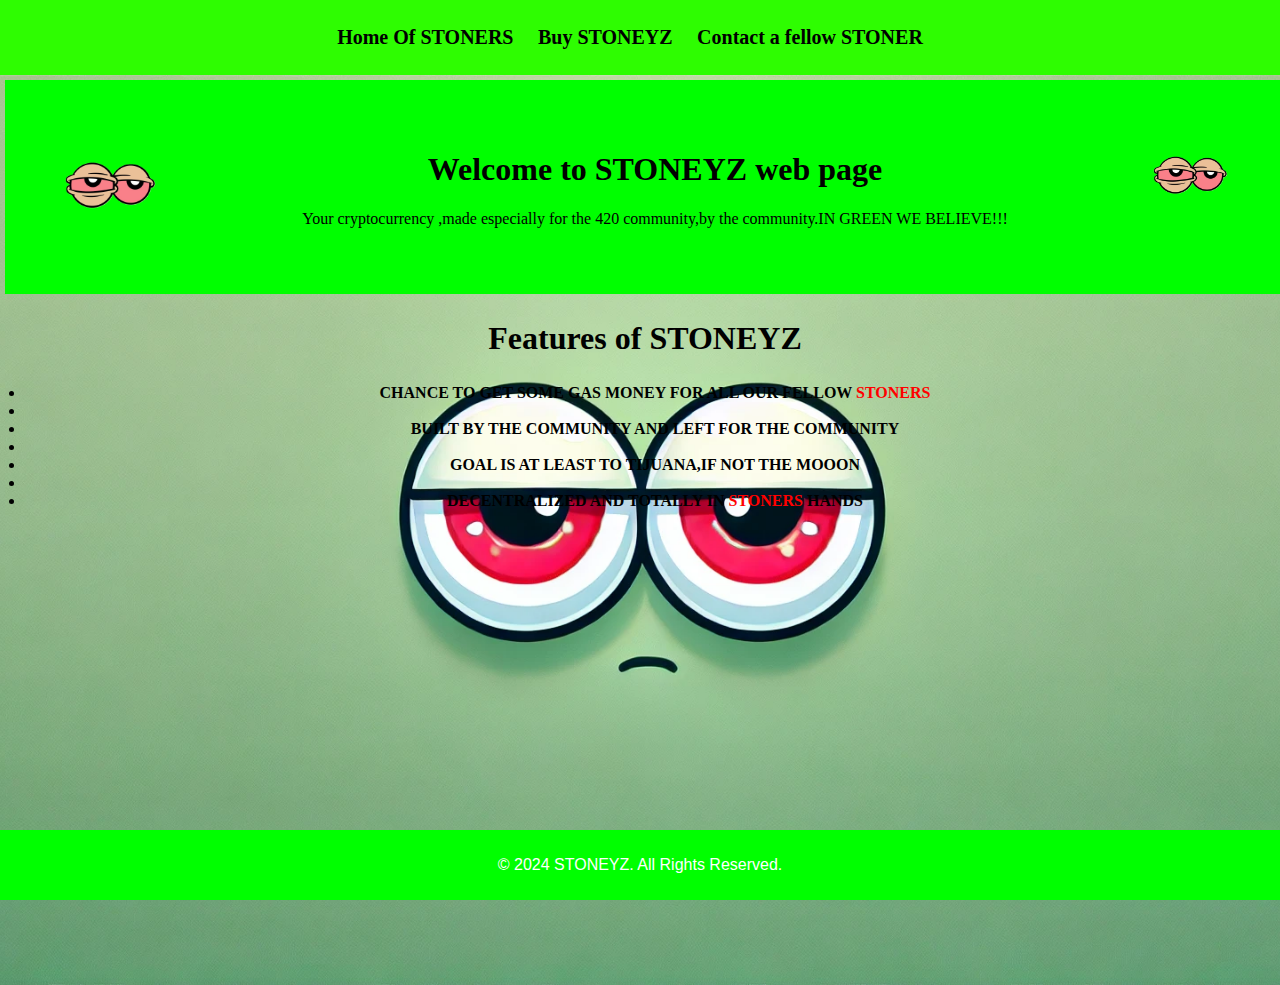
==== index.html @ bbd4898c "Add files via upload" ====
<!DOCTYPE html>
<html lang="en">
<head>
    <meta charset="UTF-8">

    <meta http-equiv="X-UA-Compatible" content="ie=edge">
    <title>STONEYZ - Home</title>
    <link rel="stylesheet" href="style.css">
    <link rel="shortcut icon" type="image/x-icon" href="stoneyz.jpg.jpg" />
</head>

<body>
    <header style="background-image: url('stoneyz.jpg.jpg');">
        
        <nav>
            <ul>
                <li><a href="index.html" style="color:black;font-size:20px;";>Home Of STONERS</a></li>
                <li><a href="about.html"style="color:black;font-size:20px;";>Buy STONEYZ</a></li>
                <li><a href="contact.html"style="color:black;font-size:20px;";>Contact a fellow STONER</a></li>
            </ul>
        </nav>
    </header>

    <main>
        
        <section class="hero">
           
            <img src="stoneyz.png" alt="Stoneyz" style="float:right;width:90px;height:90px;">
        <img src="stoneyz.png" alt="Stoneyz" style="float:left;width:110px;height:110px;">
            <h1>Welcome to STONEYZ web page</h1>
            <p>Your cryptocurrency ,made especially for the 420 community,by the community.IN GREEN WE BELIEVE!!!</p>
        </section>

        <section class="features">
            <h2 style="font-family: fantasy;color: black;font-size: xx-large;">Features of STONEYZ</h2>
            
            <ul>
                <li>CHANCE TO GET SOME GAS MONEY FOR ALL OUR FELLOW <a style="color: red;">STONERS</a></li>
                <li></li>
                <li>BUILT BY THE COMMUNITY AND LEFT FOR THE COMMUNITY</li>
                <li></li>
                <li>GOAL IS AT LEAST TO TIJUANA,IF NOT THE MOOON</li>
                <li></li>
                <li>DECENTRALIZED AND TOTALLY IN <a style="color: red;">STONERS</a> HANDS</li>
            </ul>
        </section>
    </main>

    <footer style="background-color:#00FF00">
        <p>&copy; 2024 STONEYZ. All Rights Reserved.</p>
    </footer>
</body>
</html>
---- style.css ----
body {
    font-family: Arial, sans-serif;
    margin: 0;
    padding: 0;
    background-color: #f4f4f4;
}

header {
    background-color: #333;
    padding: 10px 0;
    text-align: center;
}

nav ul {
    list-style-type: none;
    padding: 0;
}

nav ul li {
    display: inline;
    margin-right: 20px;
    font-family: "fantasy", "copperplate";
    font-weight: bold;
}

nav ul li a {
    color: white;
    text-decoration: none;
    font-weight: bold;
}

main {
    padding: 5px;
    background-image: url("poz.jpg.webp");
    min-height:100vh;
    height: 100%; width: 100%; background-size: cover; background-position: center; 
    text-align: center;
   
}
.hero {
    text-align:center;
    -webkit-text-size-adjust:auto;
    background-color:#00FF00;
    color: black;
    padding: 50px;
    font-family: fantasy;
}

.features, .about, .contact {
    margin-bottom: 300px;
}

.features ul {
    list-style-type: disc;
    padding-left: 20px;
    font-family: "fantasy", "papyrus";
    font-weight:bolder;
    color: black;
    
}

form {
    display: flex;
    flex-direction: column;
    width: 300px;
    margin: 0 auto;
}

form input, form textarea {
    margin: 10px 0;
    padding: 10px;
    font-size: 16px;
}



footer {
    background-color: #333;
    color: white;
    text-align: center;
    padding: 10px 0;
    position: fixed;
    width: 100%;
    bottom: 0;
}
.button {
    background-color: #04AA6D;
    border: none;
    color: white;
    padding: 15px 32px;
    text-align: center;
    text-decoration: none;
    display: inline-block;
    font-size: 16px;
    margin: 4px 2px;
    cursor: pointer;
  }
  .center {
    margin: auto;
    width: 60%;
    border: 3px solid #73AD21;
    padding: 10px;
  }
  .contact{
    text-align: center;
  }
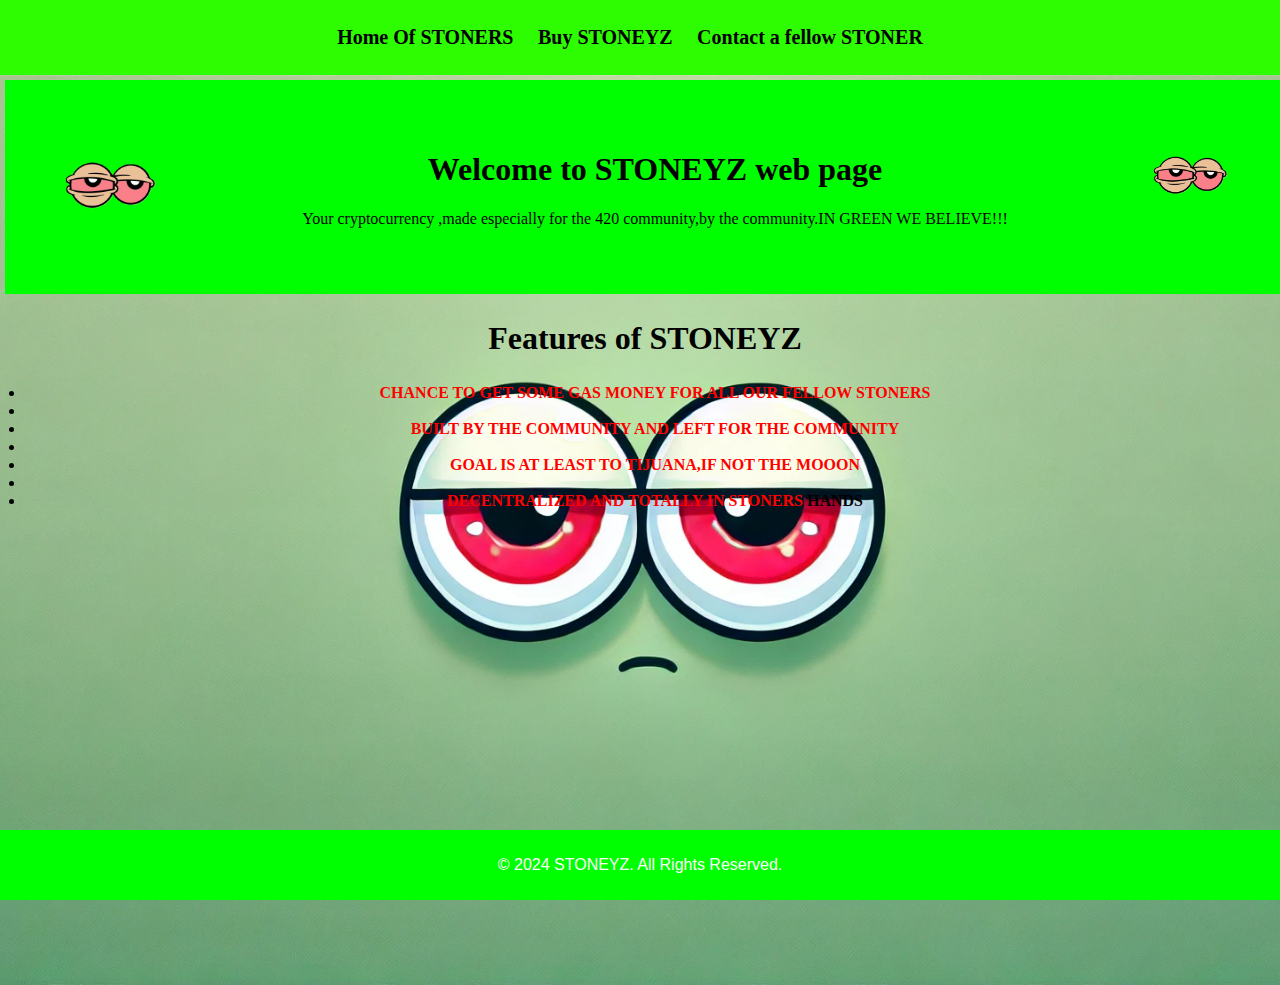
==== commit 87eeec8d: "Update index.html" ====
--- a/index.html
+++ b/index.html
@@ -35,13 +35,13 @@
             <h2 style="font-family: fantasy;color: black;font-size: xx-large;">Features of STONEYZ</h2>
             
             <ul>
-                <li>CHANCE TO GET SOME GAS MONEY FOR ALL OUR FELLOW <a style="color: red;">STONERS</a></li>
+                <li><a style="color: red;">CHANCE TO GET SOME GAS MONEY FOR ALL OUR FELLOW STONERS</a></li>
                 <li></li>
-                <li>BUILT BY THE COMMUNITY AND LEFT FOR THE COMMUNITY</li>
+                <li><a style="color: red;">BUILT BY THE COMMUNITY AND LEFT FOR THE COMMUNITY</a></li>
                 <li></li>
-                <li>GOAL IS AT LEAST TO TIJUANA,IF NOT THE MOOON</li>
+                <li><a style="color: red;">GOAL IS AT LEAST TO TIJUANA,IF NOT THE MOOON</a></li>
                 <li></li>
-                <li>DECENTRALIZED AND TOTALLY IN <a style="color: red;">STONERS</a> HANDS</li>
+                <li><a style="color: red;">DECENTRALIZED AND TOTALLY IN STONERS</a> HANDS</li>
             </ul>
         </section>
     </main>
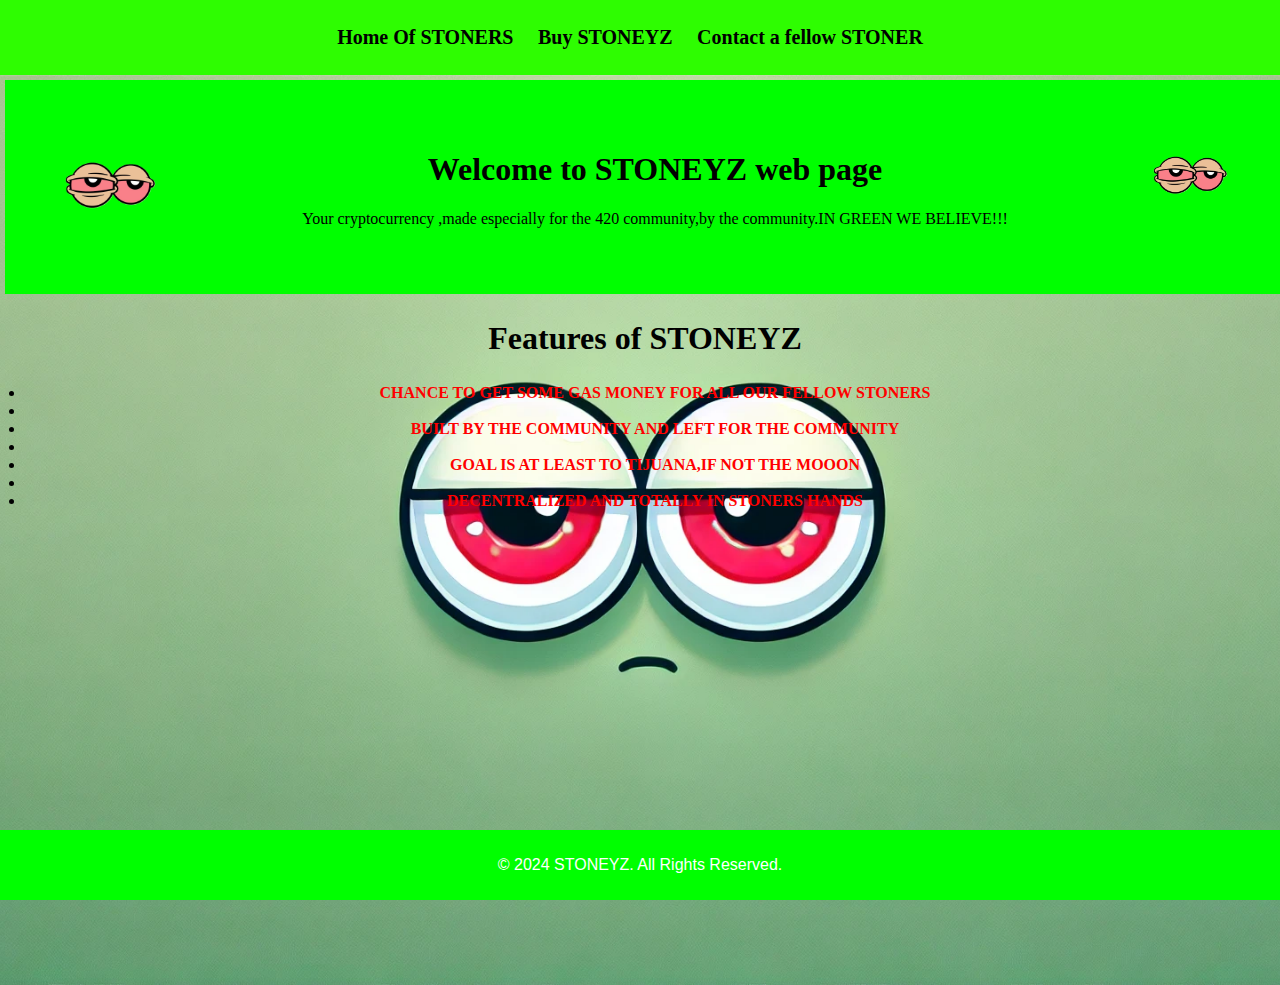
==== commit 98e3ac2d: "Update index.html" ====
--- a/index.html
+++ b/index.html
@@ -41,7 +41,7 @@
                 <li></li>
                 <li><a style="color: red;">GOAL IS AT LEAST TO TIJUANA,IF NOT THE MOOON</a></li>
                 <li></li>
-                <li><a style="color: red;">DECENTRALIZED AND TOTALLY IN STONERS</a> HANDS</li>
+                <li><a style="color: red;">DECENTRALIZED AND TOTALLY IN STONERS HANDS</a></li>
             </ul>
         </section>
     </main>
--- a/style.css
+++ b/style.css
@@ -103,4 +103,4 @@
   }
   .contact{
     text-align: center;
-  }+  }
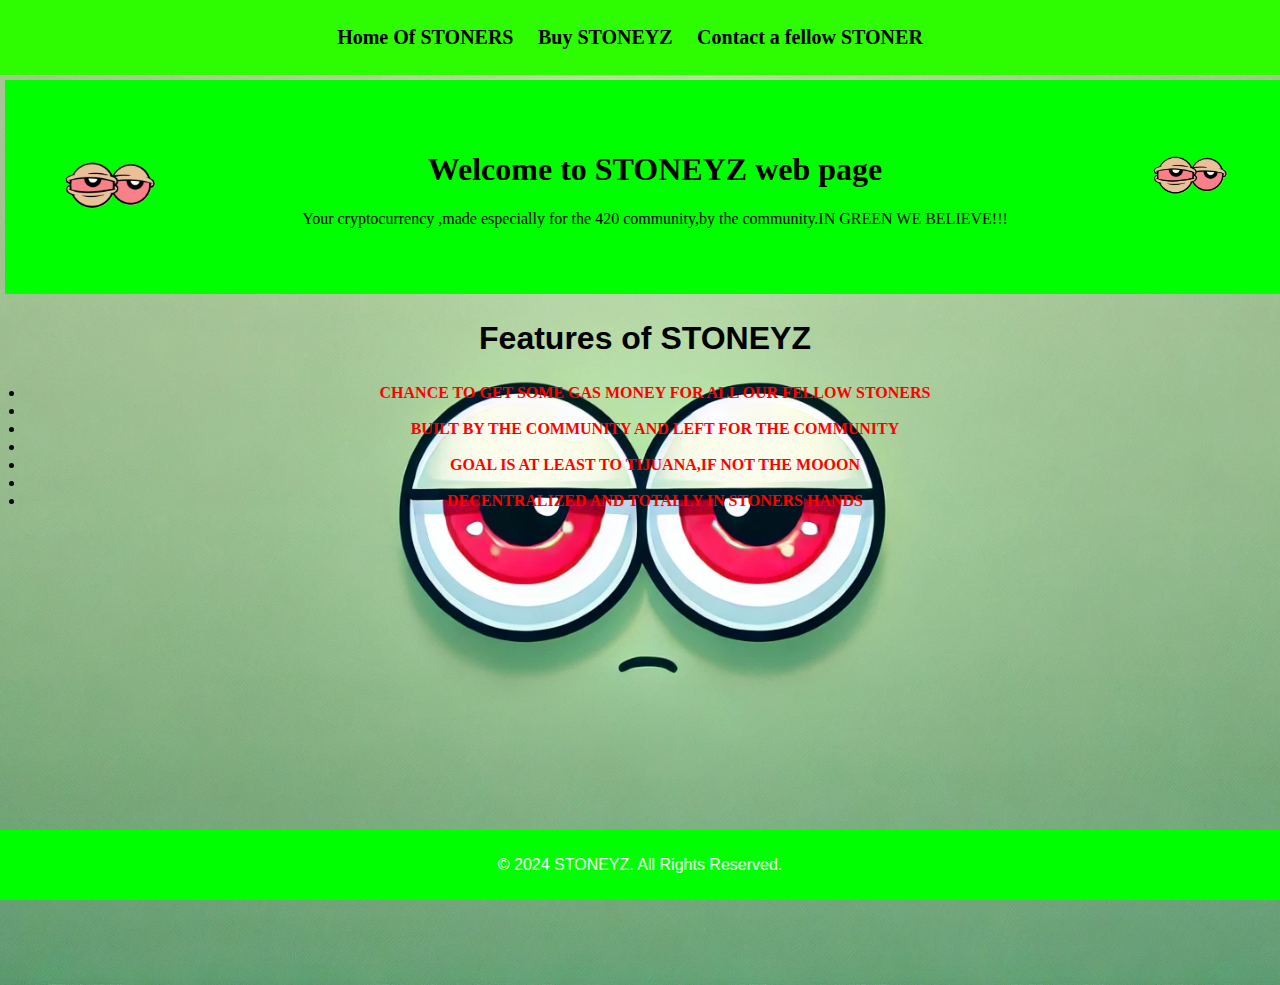
==== commit ba3755b0: "Update index.html" ====
--- a/index.html
+++ b/index.html
@@ -27,12 +27,12 @@
            
             <img src="stoneyz.png" alt="Stoneyz" style="float:right;width:90px;height:90px;">
         <img src="stoneyz.png" alt="Stoneyz" style="float:left;width:110px;height:110px;">
-            <h1>Welcome to STONEYZ web page</h1>
+            <h1 style="font-family: fantasy;color: black;">Welcome to STONEYZ web page</h1>
             <p>Your cryptocurrency ,made especially for the 420 community,by the community.IN GREEN WE BELIEVE!!!</p>
         </section>
 
         <section class="features">
-            <h2 style="font-family: fantasy;color: black;font-size: xx-large;">Features of STONEYZ</h2>
+            <h2 style="color: black;font-size: xx-large;">Features of STONEYZ</h2>
             
             <ul>
                 <li><a style="color: red;">CHANCE TO GET SOME GAS MONEY FOR ALL OUR FELLOW STONERS</a></li>
--- a/style.css
+++ b/style.css
@@ -19,7 +19,7 @@
 nav ul li {
     display: inline;
     margin-right: 20px;
-    font-family: "fantasy", "copperplate";
+    font-family: "fantasy";
     font-weight: bold;
 }
 
